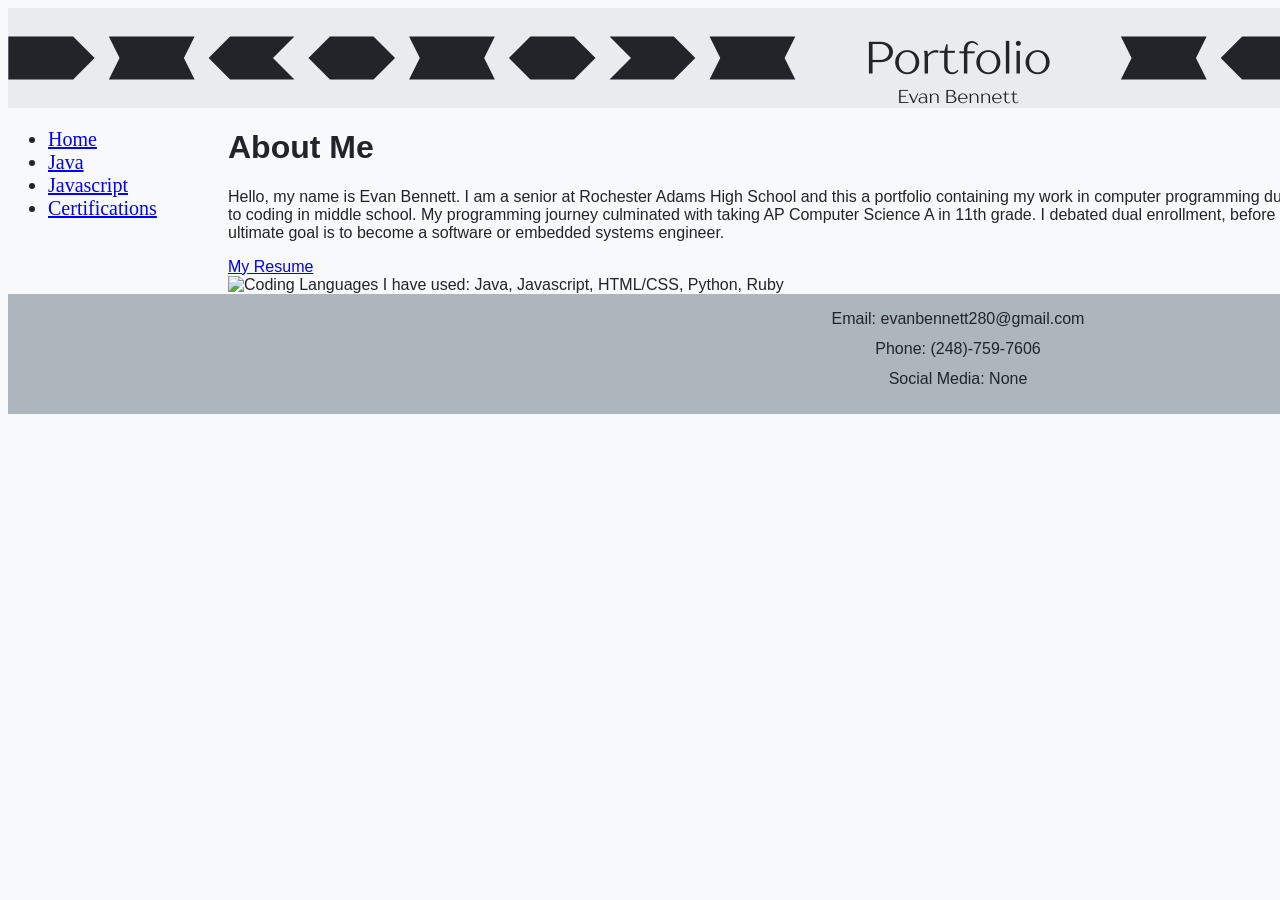
==== index.html @ 61883f3a "Add files via upload" ====
<!DOCTYPE html>
<html lang="en-US">
    <head>
        <title>My CS Portfolio</title>
        <meta charset="UTF-8">
        <meta name="viewport" content="width=device-width, initial-scale=1.0">
        <meta name="description" content="Computer Science web protfolio">
        <meta name="keywords" content="Java, Javascript, Certifications, Portfolio, Computer Programming">
        <link rel="stylesheet" href="styles.css">
        <link rel="icon" type="image/x-icon" href="Favicon.png">
    </head>
    <body>
        <header class="banner">
            <img src="banner.png" alt="banner" width="1900px" height="100px">
        </header>
        <div class="container">
            <nav>
                <ul>
                    <li><a href="index.html">Home</a></li>
                    <li><a href="java.html">Java</a></li>
                    <li><a href="javascript.html">Javascript</a></li>
                    <li><a href="certifaction.html">Certifications</a></li>
                </ul>
            </nav>
            <div>
                <h1>About Me</h1>
                <p>Hello, my name is Evan Bennett. I am a senior at Rochester Adams High School and this a portfolio containing my work in computer programming during High School. I took my first programming class in 9th grade, though had exposure to coding in middle school. My programming journey culminated with taking AP Computer Science A in 11th grade. I debated dual enrollment, before ultimately choosing to go to OSTC to take the computer programming course there. My ultimate goal is to become a software or embedded systems engineer.</p>
                <a href="https://docs.google.com/document/d/1gnI9WZbMEdLtb3LthNZ0j6b--Wo1B8Qf2KaXhrYzhy8/edit?tab=t.0">My Resume</a>
                <br>
                <img id="codinglang" src="Coding languages.png" alt="Coding Languages I have used: Java, Javascript, HTML/CSS, Python, Ruby">
            </div>
            
        </div>
        <footer class="footer">
            <p>Email: evanbennett280@gmail.com</p>
            <p class="negmargin">Phone: (248)-759-7606</p>
            <p class="negmargin">Social Media: None</p>
        </footer>
    </body>
</html>
---- styles.css ----
/*
Color scheme
1: #F8F9FA, rgb(248, 249, 250)
2: #E9ECEF, rgb(233, 236, 239)
3: #DEE2E6, rgb(222, 226, 230)
4: #CED4DA, rgb(206, 212, 218)
5: #ADB5BD, rgb(173, 181, 189)
6: #6C757D, rgb(108, 117, 125)
7: #495057, rgb(73, 80, 87)
8: #343A40, rgb(52, 58, 64)
9: #212529, rgb(33, 37, 41)
*/
body {
    font-family: Helvetica;
    background-color: #F8F9FA;
    color: #212529;
    display: grid;
}
a:link {
    color: blue;
}
a:visited {
    color: purple;
}
.container {
    display: grid;
    grid-template-columns: 170px auto;
    grid-template-rows: auto;
    column-gap: 40px;
}
.container div {
    margin-left: 10px;
}
nav {
    font-family: "Times New Roman";
    font-size: 20px;
    color: #212529;
}
.footer {
    background-color: #ADB5BD;
    color: #212529;
    text-align: center;
    height: 120px;
}
.negmargin {
    margin-top: -4px;
}
h3 {
    margin-bottom: -4px;
}
header{
    width: 1900px;
    height: 100px;
}
a:hover {
    color: lightskyblue;
}
a:active {
    color: red;
}

.banner img {
    width: 100%;
    height: 100%;
    object-fit: cover;
}
#codinglang{
    width: 400px;
    height: 200px;
}

@media screen and (max-height: 800px){
    .container {
        display: grid;
        grid-template-rows: 130px auto;
        grid-template-columns: auto;
    }
    
    * {
    max-width: 100vw;
    overflow: hidden;
    }
}
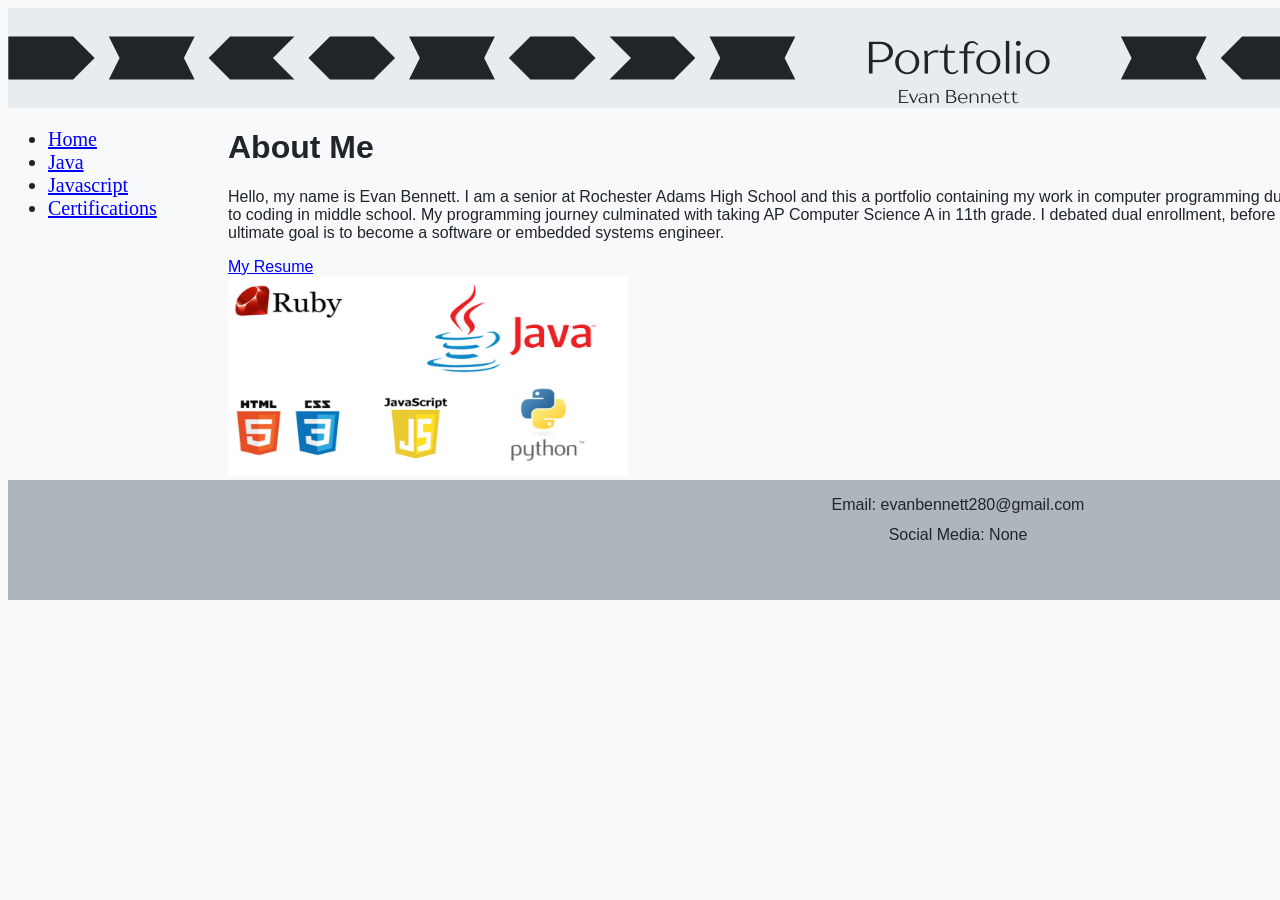
==== commit d5590370: "Add files via upload" ====
--- a/index.html
+++ b/index.html
@@ -33,7 +33,6 @@
         </div>
         <footer class="footer">
             <p>Email: evanbennett280@gmail.com</p>
-            <p class="negmargin">Phone: (248)-759-7606</p>
             <p class="negmargin">Social Media: None</p>
         </footer>
     </body>
--- a/styles.css
+++ b/styles.css
@@ -69,7 +69,7 @@
     height: 200px;
 }
 
-@media screen and (max-height: 800px){
+@media screen and (max-width: 450px){
     .container {
         display: grid;
         grid-template-rows: 130px auto;
@@ -78,6 +78,7 @@
     
     * {
     max-width: 100vw;
-    overflow: hidden;
+    overflow-x: auto;
+    overflow-y: scroll;
     }
 }
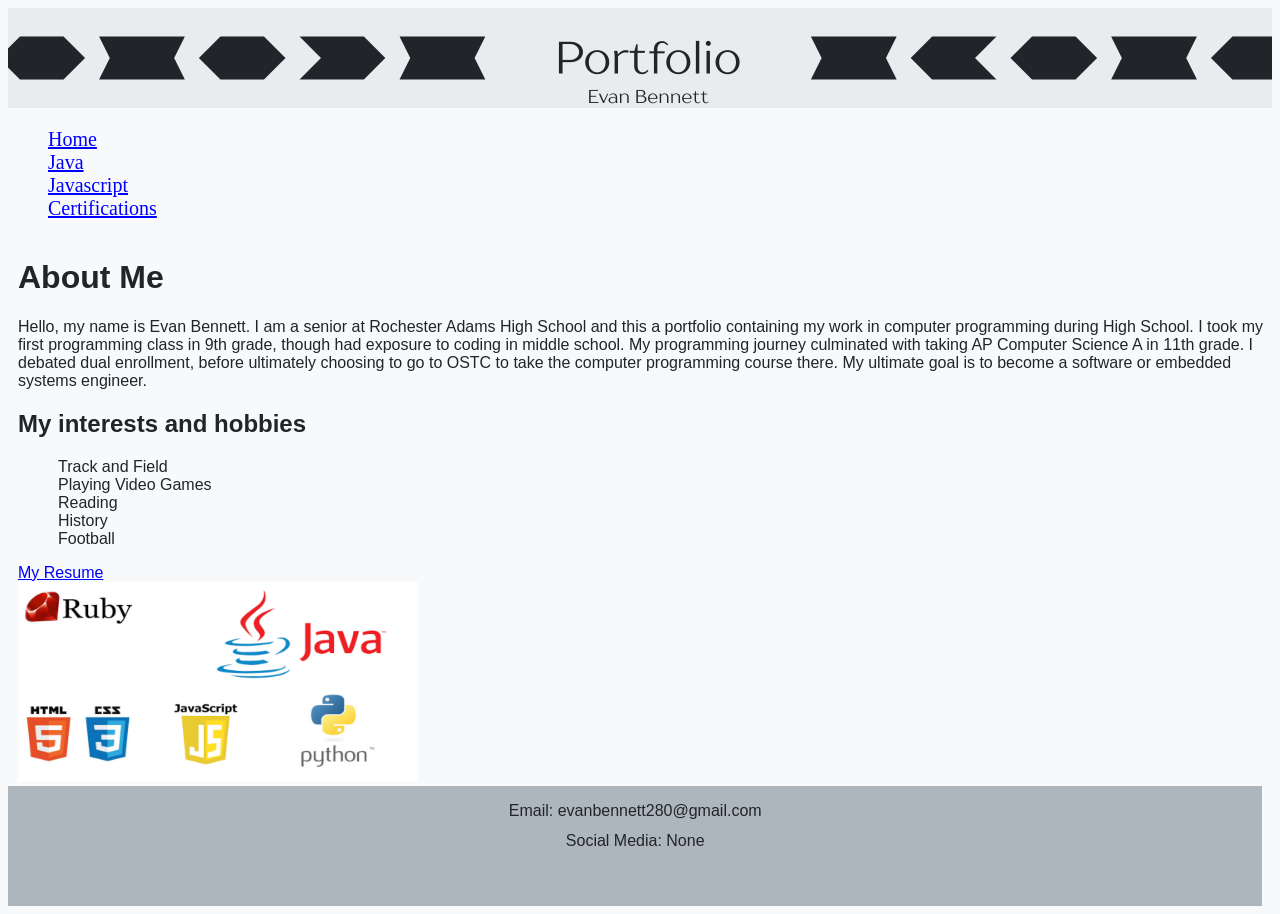
==== commit 19b905c4: "Updated Home Page Removed inline style for banner on all pages, removed iframe border" ====
--- a/index.html
+++ b/index.html
@@ -4,14 +4,13 @@
         <title>My CS Portfolio</title>
         <meta charset="UTF-8">
         <meta name="viewport" content="width=device-width, initial-scale=1.0">
-        <meta name="description" content="Computer Science web protfolio">
-        <meta name="keywords" content="Java, Javascript, Certifications, Portfolio, Computer Programming">
+        <meta name="description" content="Computer Science web protfolio including my work in java, javascript, html/css.">
         <link rel="stylesheet" href="styles.css">
         <link rel="icon" type="image/x-icon" href="Favicon.png">
     </head>
     <body>
         <header class="banner">
-            <img src="banner.png" alt="banner" width="1900px" height="100px">
+            <img src="banner.png" alt="banner">
         </header>
         <div class="container">
             <nav>
@@ -25,11 +24,18 @@
             <div>
                 <h1>About Me</h1>
                 <p>Hello, my name is Evan Bennett. I am a senior at Rochester Adams High School and this a portfolio containing my work in computer programming during High School. I took my first programming class in 9th grade, though had exposure to coding in middle school. My programming journey culminated with taking AP Computer Science A in 11th grade. I debated dual enrollment, before ultimately choosing to go to OSTC to take the computer programming course there. My ultimate goal is to become a software or embedded systems engineer.</p>
+                <h2>My interests and hobbies</h2>
+                <ul>
+                    <li>Track and Field</li>
+                    <li>Playing Video Games</li>
+                    <li>Reading</li>
+                    <li>History</li>
+                    <li>Football</li>
+                </ul>
                 <a href="https://docs.google.com/document/d/1gnI9WZbMEdLtb3LthNZ0j6b--Wo1B8Qf2KaXhrYzhy8/edit?tab=t.0">My Resume</a>
                 <br>
                 <img id="codinglang" src="Coding languages.png" alt="Coding Languages I have used: Java, Javascript, HTML/CSS, Python, Ruby">
             </div>
-            
         </div>
         <footer class="footer">
             <p>Email: evanbennett280@gmail.com</p>
--- a/styles.css
+++ b/styles.css
@@ -15,6 +15,7 @@
     background-color: #F8F9FA;
     color: #212529;
     display: grid;
+    overflow-x: hidden;
 }
 a:link {
     color: blue;
@@ -41,6 +42,7 @@
     color: #212529;
     text-align: center;
     height: 120px;
+    width: 98vw;
 }
 .negmargin {
     margin-top: -4px;
@@ -69,6 +71,13 @@
     height: 200px;
 }
 
+.certImg{
+    width: 600px;
+    height: 400px;
+}
+iframe {
+    border: none;
+}
 @media screen and (max-width: 450px){
     .container {
         display: grid;
@@ -81,4 +90,17 @@
     overflow-x: auto;
     overflow-y: scroll;
     }
+}
+@media screen and (max-width: 1366px){
+    .container {
+        display: grid;
+        grid-template-rows: 130px auto;
+        grid-template-columns: auto;
+    }
+    
+    * {
+    max-width: 100vw;
+    overflow-x: auto;
+    overflow-y: scroll;
+    }
 }
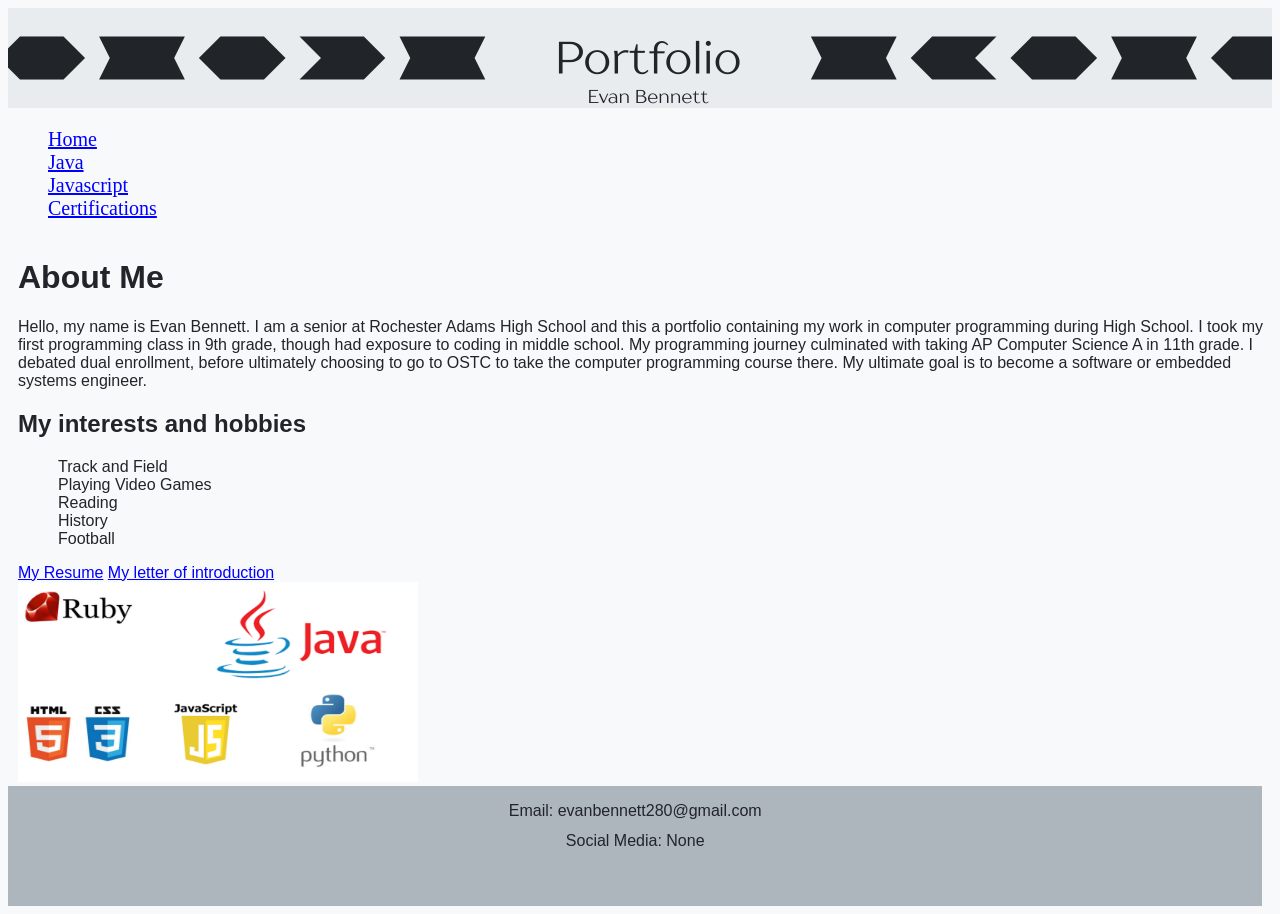
==== commit 4cad4824: "Updated Home page Added letter of introduction link" ====
--- a/index.html
+++ b/index.html
@@ -33,6 +33,7 @@
                     <li>Football</li>
                 </ul>
                 <a href="https://docs.google.com/document/d/1gnI9WZbMEdLtb3LthNZ0j6b--Wo1B8Qf2KaXhrYzhy8/edit?tab=t.0">My Resume</a>
+                <a href="https://docs.google.com/document/d/1SLRzvspTC6loGi5BRSQO5DePfIM6k1c7yFbeAXAZEXM/edit?tab=t.0">My letter of introduction</a>
                 <br>
                 <img id="codinglang" src="Coding languages.png" alt="Coding Languages I have used: Java, Javascript, HTML/CSS, Python, Ruby">
             </div>
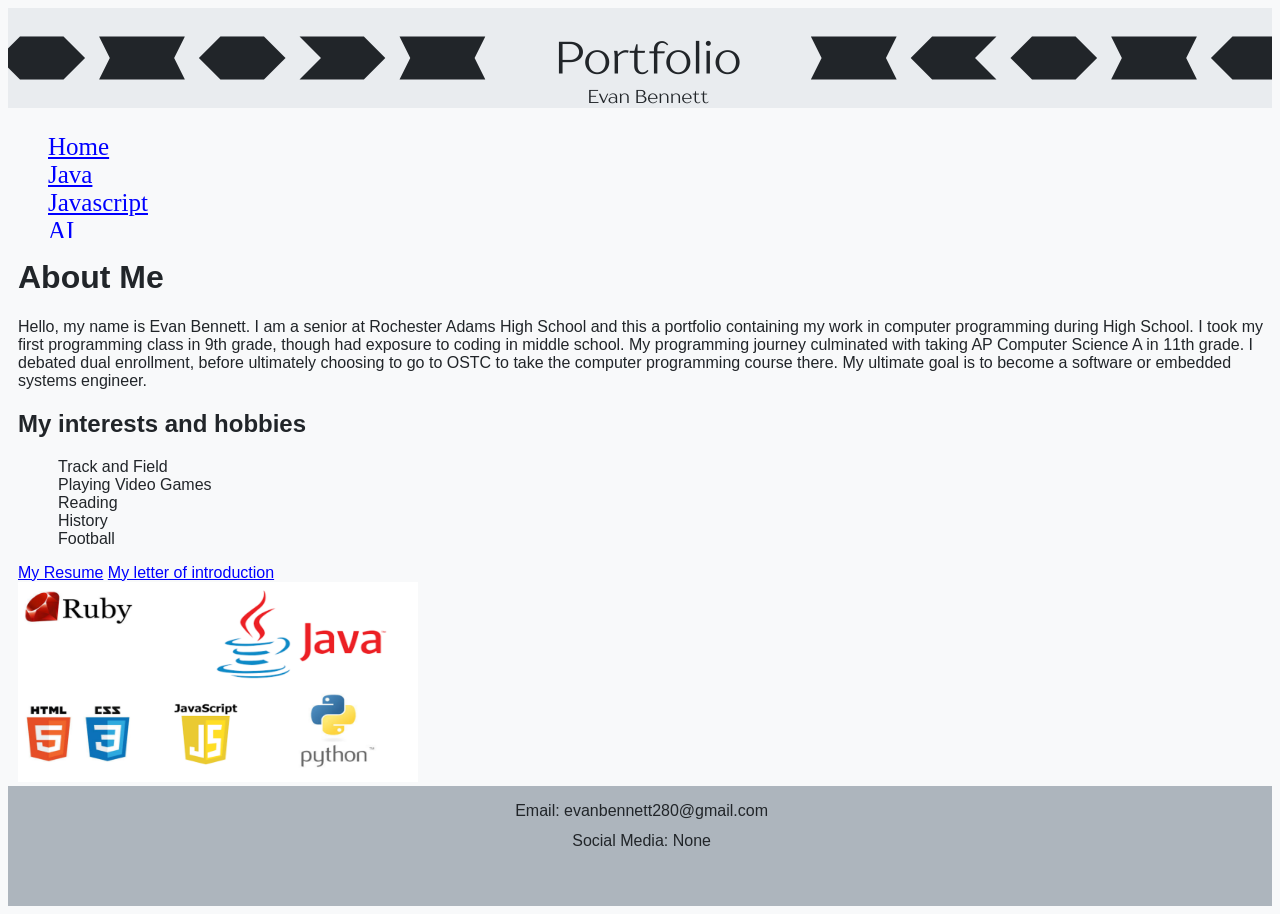
==== commit 38b41131: "Navigation change Changed navigation bar and banner links to home page" ====
--- a/index.html
+++ b/index.html
@@ -10,7 +10,7 @@
     </head>
     <body>
         <header class="banner">
-            <img src="banner.png" alt="banner">
+            <a href="index.html"><img src="banner.png" alt="banner"></a>
         </header>
         <div class="container">
             <nav>
@@ -18,6 +18,7 @@
                     <li><a href="index.html">Home</a></li>
                     <li><a href="java.html">Java</a></li>
                     <li><a href="javascript.html">Javascript</a></li>
+                    <li><a href="AI.html">AI</a></li>
                     <li><a href="certifaction.html">Certifications</a></li>
                 </ul>
             </nav>
--- a/styles.css
+++ b/styles.css
@@ -34,7 +34,7 @@
 }
 nav {
     font-family: "Times New Roman";
-    font-size: 20px;
+    font-size: 25px;
     color: #212529;
 }
 .footer {
@@ -42,7 +42,7 @@
     color: #212529;
     text-align: center;
     height: 120px;
-    width: 98vw;
+    width: 99vw;
 }
 .negmargin {
     margin-top: -4px;
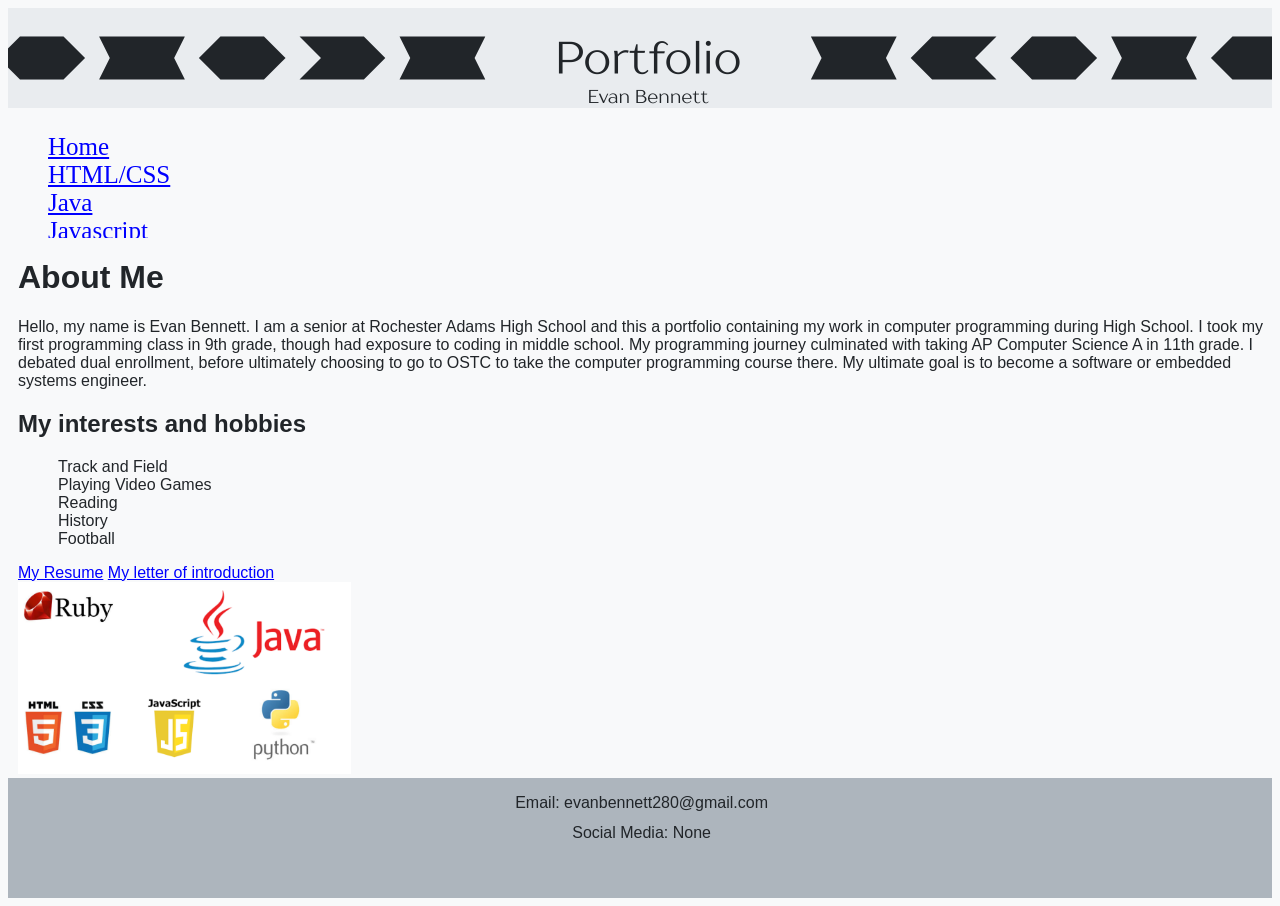
==== commit a7d78469: "Last upload, final changes" ====
--- a/index.html
+++ b/index.html
@@ -16,6 +16,7 @@
             <nav>
                 <ul>
                     <li><a href="index.html">Home</a></li>
+                    <li><a href="html.html">HTML/CSS</a></li>
                     <li><a href="java.html">Java</a></li>
                     <li><a href="javascript.html">Javascript</a></li>
                     <li><a href="AI.html">AI</a></li>
--- a/styles.css
+++ b/styles.css
@@ -67,8 +67,8 @@
     object-fit: cover;
 }
 #codinglang{
-    width: 400px;
-    height: 200px;
+    width: 26vw;
+    height: 15vw;
 }
 
 .certImg{
@@ -77,6 +77,12 @@
 }
 iframe {
     border: none;
+}
+table, th, td {
+    border: 1px solid;
+}
+h3 {
+    margin-bottom: 10px;
 }
 @media screen and (max-width: 450px){
     .container {
